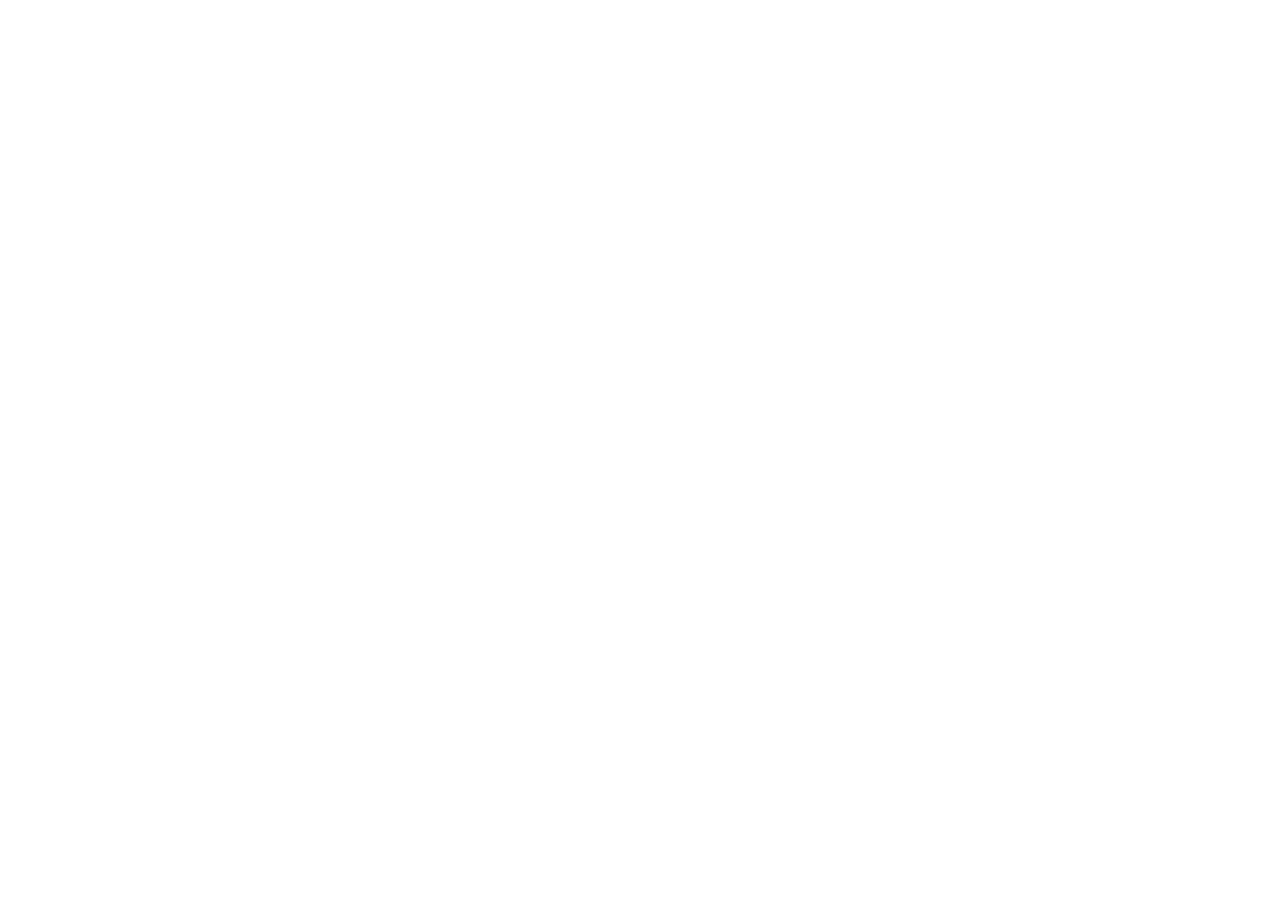
==== Aula01/index.html @ 7845c029 "Aula 01 CSS - Configurando Repositório" ====
<!DOCTYPE html>
<html lang="pt-br"">
<head>
    <meta charset="UTF-8">
    <meta name="viewport" content="width=device-width, initial-scale=1.0">
    <title>Document</title>
</head>
<body>
    
</body>
</html>
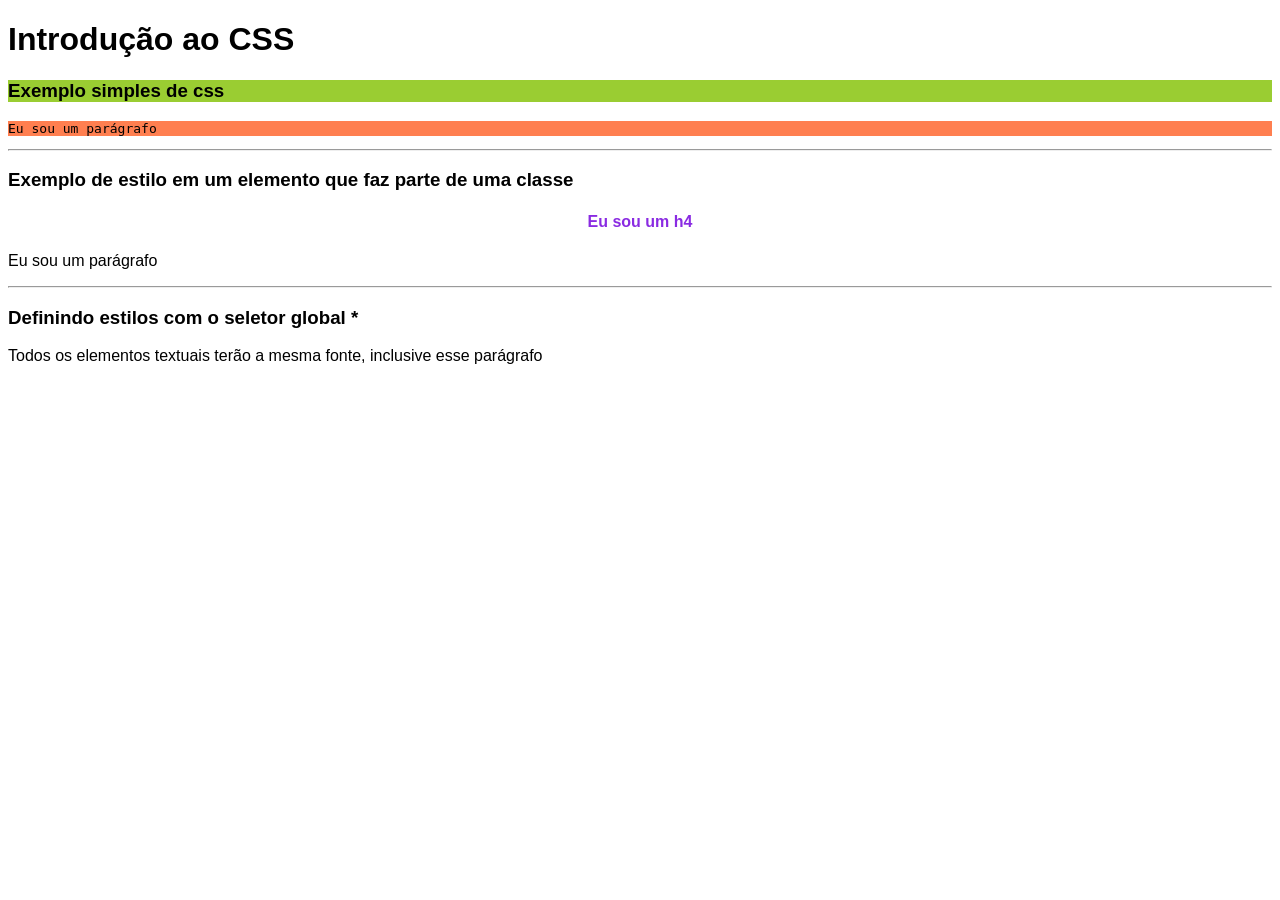
==== commit 3ddc0c8e: "Aula 01 CSS - Introduão ao CSS e Fundos de Elementos." ====
--- a/Aula01/index.html
+++ b/Aula01/index.html
@@ -3,9 +3,44 @@
 <head>
     <meta charset="UTF-8">
     <meta name="viewport" content="width=device-width, initial-scale=1.0">
-    <title>Document</title>
+    <title>Conteúdo Aula 01 - CSS</title>
+
+    <style>
+
+h4.centralizado {
+text-align: center;
+color:blueviolet;
+}
+
+* {
+    font-family: 'Trebuchet MS', 'Lucida Sans Unicode', 'Lucida Grande', 'Lucida Sans', Arial, sans-serif;
+
+}
+
+
+    </style>
 </head>
 <body>
     
+<h1>Introdução ao CSS</h1>
+
+<h3 style="font-family: sans-serif;background-color: yellowgreen;">Exemplo simples de css</h3>
+
+<p style="font-family: monospace;background-color: coral;">Eu sou um parágrafo</p>
+
+<hr>
+
+<h3>Exemplo de estilo em um elemento que faz parte de uma classe</h3>
+
+<h4 class="centralizado">Eu sou um h4</h4>
+
+<p class="centralizado">Eu sou um parágrafo</p>
+
+<hr>
+
+<h3>Definindo estilos com o seletor global *</h3>
+
+<p>Todos os elementos textuais terão a mesma fonte, inclusive esse parágrafo</p>
+
 </body>
 </html>
